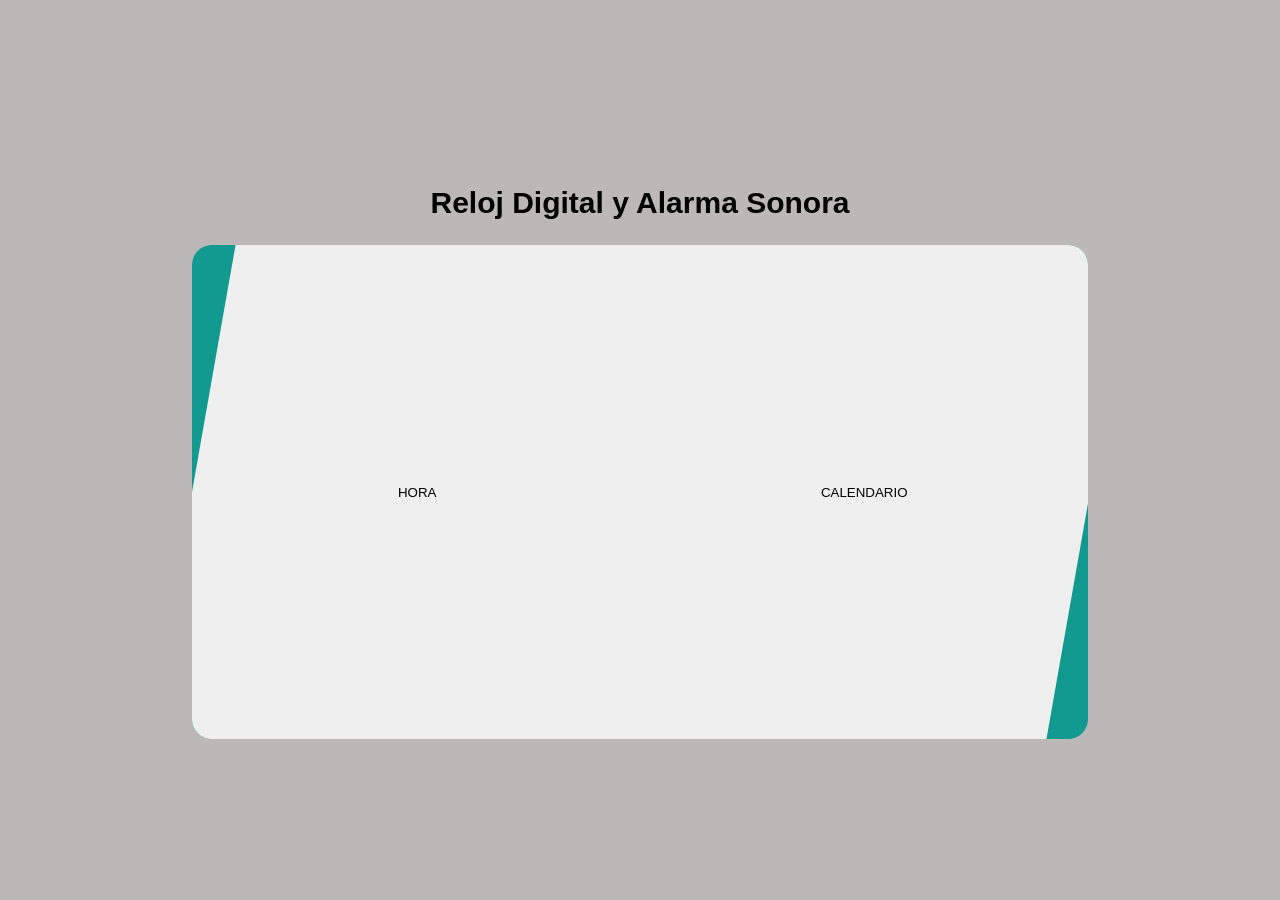
==== index.html @ 11b25ae1 "Actualizacion de nombre" ====
<!DOCTYPE html>
<html lang="en">
<head>
    <meta charset="UTF-8">
    <meta name="viewport" content="width=device-width, initial-scale=1.0">
    <title>Document</title>
    <link rel="stylesheet" href="styleReloj.css">
</head>
<body>
    <main>
        <section class="section" data-scroll-spy>
                <h2>Reloj Digital y Alarma Sonora</h2>
                    <div class="container">
                        <div class="clockDate">
                            <div id="date"></div>
                            <div id="clock"></div>
                        </div>
                        <div class="calendarDate">
                            <div id="calendar">
                            <div class="headerCalendar">
                                <button id="prevBtn">
                                    <i class=""></i> <!-- iCONO -->
                                </button>
                                <div id="mothYear" class="mothYear"></div>
                                <button id="nextBtn">
                                    <i class=""></i> <!-- iCONO -->
                                </button>
                            </div>
                            <table class="WeekDays">
                                <thead>
                                    <tr>
                                        <th class="day">Domingo</th>
                                        <th class="day">Lunes</th>
                                        <th class="day">Martes</th>
                                        <th class="day">Miercoles</th>
                                        <th class="day">Jueves</th>
                                        <th class="day">Viernes</th>
                                        <th class="day">Sabado</th>
                                    </tr>
                                </thead>
                                <div class="dates" id="dates"></div>
                                <tbody>

                                </tbody>
                            </table>
                            </div>
                            <div id="events"></div>
                        </div>
                        <button class="btnClock" id="btnClock"><span>HORA</span></button>
                        <button class="btnCalendar" id="btnCalendar"><span>CALENDARIO</span></button>
                    </div>
            </section>
    </main>
</body>
<script src="calendar.js"></script>
</html>
---- styleReloj.css ----
body{
    background-color: #57494963;
    font-family: Arial, sans-serif;
    margin: 0;
    padding: 0;
}
main{
    display: flex;
    align-items: center;
    justify-content: center;
    height: 100vh;
}
.section{
    text-align: center;
    font-size: 20px;
    width: 70%;
}
.container{
    background-color: #129990;
    border-radius: 20px;
    width: 100%;
    display: flex;
    justify-content: center;
    overflow: hidden;
    align-items: center;
}
.container .btnClock,
.container .btnCalendar {
    cursor: pointer;
    width: 100%;
    height: 500px;
    margin-right: -0.1rem;
    margin-top: -0.2rem;
    margin-bottom: -0.2rem;
    border-style: none;
    transform: skew(-10deg) translateX(0%);
    transition: all 1s ease;
}
.container .btnClock > *,
.container .btnCalendar > * {
    display: inline-block;
    transform: skew(10deg);
}
.container .btnClock:hover,
.container .btnCalendar:hover{
    background-color: #90D1CA;
}
.container .btnClock.active,
.container .btnCalendar.active{
    transform: skew(-10deg) translateX(160%);
}
.container .btnClock.active2,
.container .btnCalendar.active2{
    transform: skew(-10deg) translateX(-160%);
}

/* Style div Clock */
.clockDate{
    position: absolute;
    left: 20%;
    display: flex;
    flex-direction: column;
    width: 27%;
    color: #b71c1c;
}
#date{
    display: flex;
    align-items: center;
    justify-content: center;
    background-color: #222;
    color: #FFFBDE;
    margin-bottom: 10px;
}
#clock{
    display: flex;
    gap: 5px;
    align-items: center;
    justify-content: center;
    background-color: #222;
    color: #FFFBDE;
}
#clock h2{
    font-size: clamp(20px, 8vw, 80px);
    margin-top: 5%;
    margin-bottom: 5%;
}

/* Style Div Calendar */
.calendarDate{
    position: absolute;
    left: 30%;
    display: flex;
}
#calendar{
    font-size: medium;
    display: flex;
    flex-direction: column;
    background-color: #222;
    color: #FFFBDE;
    padding: 10px;
    border-radius: 10px;
    box-shadow: 0 0 10px rgba(0, 0, 0, 0.3);
}
.headerCalendar{
    display: flex;
    justify-content: space-between;
    align-items: center;
    padding: 10px;
}
.headerCalendar button{
    display: flex;
    align-items: center;
    justify-content: center;
    border: none;
    background: #FFFBDE;
    width: 30px;
    height: 30px;
    box-shadow: 0 0 4px rgba(0, 0, 0, 0.2);
}
.weekdays{
    width: 100%;
}
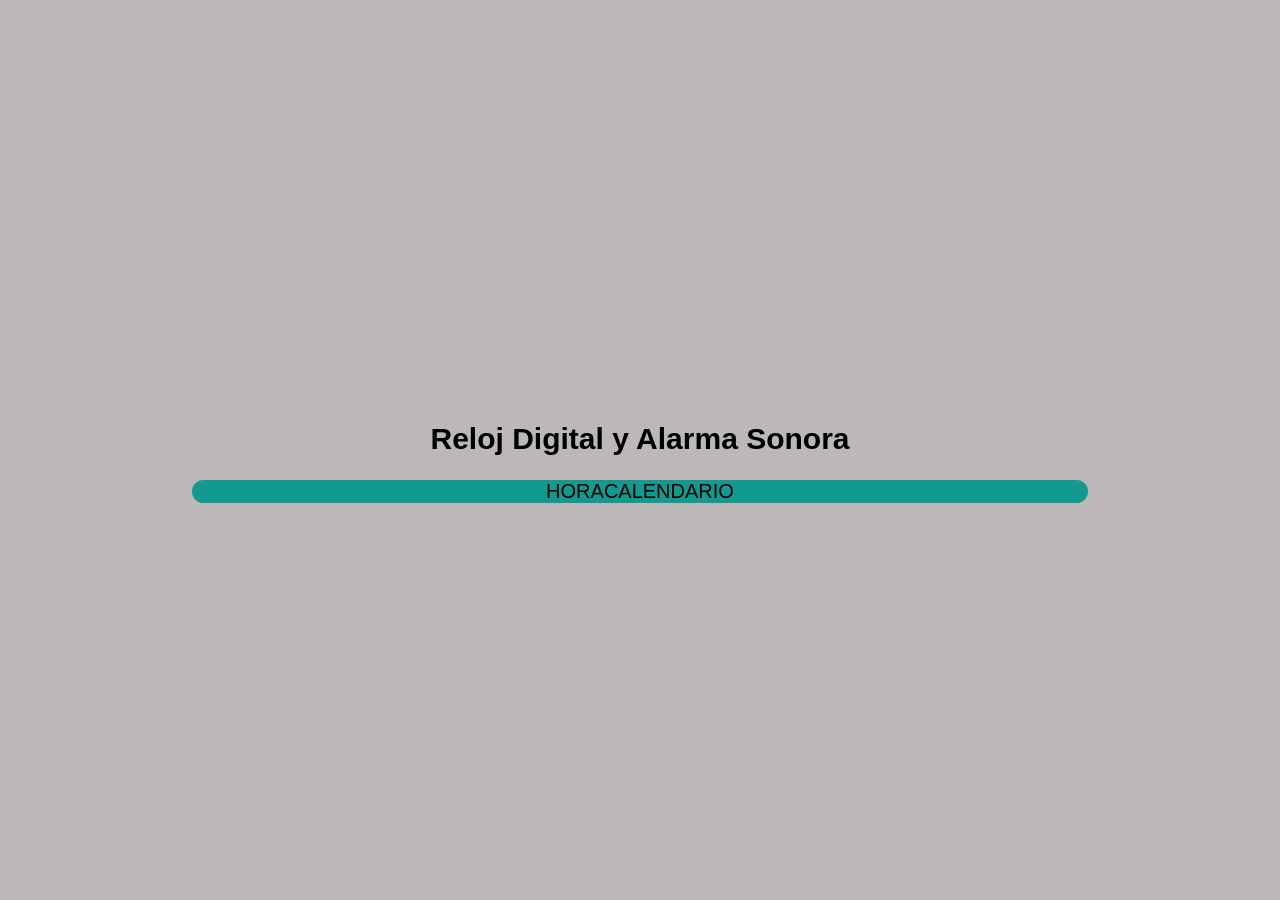
==== commit ab7e19dd: "Optimizacion del codigo" ====
--- a/index.html
+++ b/index.html
@@ -16,7 +16,7 @@
                             <div id="clock"></div>
                         </div>
                         <div class="calendarDate">
-                            <div id="calendar">
+                            <div id="calendar" class="calendar">
                             <div class="headerCalendar">
                                 <button id="prevBtn">
                                     <i class=""></i> <!-- iCONO -->
@@ -26,28 +26,15 @@
                                     <i class=""></i> <!-- iCONO -->
                                 </button>
                             </div>
-                            <table class="WeekDays">
-                                <thead>
-                                    <tr>
-                                        <th class="day">Domingo</th>
-                                        <th class="day">Lunes</th>
-                                        <th class="day">Martes</th>
-                                        <th class="day">Miercoles</th>
-                                        <th class="day">Jueves</th>
-                                        <th class="day">Viernes</th>
-                                        <th class="day">Sabado</th>
+                            <table id="weekDays" class="weekDays">
+                                    <tr id="weekRow" class="weekRow">
                                     </tr>
-                                </thead>
-                                <div class="dates" id="dates"></div>
-                                <tbody>
-
-                                </tbody>
                             </table>
+                            <div class="dates" id="dates"></div>
                             </div>
-                            <div id="events"></div>
                         </div>
-                        <button class="btnClock" id="btnClock"><span>HORA</span></button>
-                        <button class="btnCalendar" id="btnCalendar"><span>CALENDARIO</span></button>
+                        <div class="button" id="btnClock"><span>HORA</span></div>
+                        <div class="button" id="btnCalendar"><span>CALENDARIO</span></div>
                     </div>
             </section>
     </main>
--- a/styleReloj.css
+++ b/styleReloj.css
@@ -61,7 +61,6 @@
     display: flex;
     flex-direction: column;
     width: 27%;
-    color: #b71c1c;
 }
 #date{
     display: flex;
@@ -88,8 +87,10 @@
 /* Style Div Calendar */
 .calendarDate{
     position: absolute;
-    left: 30%;
+    left: 34%;
     display: flex;
+    flex-direction: column;
+    width: 50%;
 }
 #calendar{
     font-size: medium;
@@ -100,6 +101,10 @@
     padding: 10px;
     border-radius: 10px;
     box-shadow: 0 0 10px rgba(0, 0, 0, 0.3);
+    transition: opacity 0.1s ease;
+}
+.calendar{
+    opacity: 0;
 }
 .headerCalendar{
     display: flex;
@@ -117,6 +122,39 @@
     height: 30px;
     box-shadow: 0 0 4px rgba(0, 0, 0, 0.2);
 }
-.weekdays{
+tr{
+    display: flex;
+    justify-content: space-around;
+}
+.day{
     width: 100%;
+}
+.dates{
+    display: grid;
+    grid-template-columns: repeat(7,1fr);
+    gap: 5px;
+}
+.date{
+    display: flex;
+    align-items: center;
+    justify-content: center;
+    text-align: center;
+    padding: 10px;
+    margin: auto;
+    cursor: pointer;
+    font-weight: 600;
+    border-radius: 20%;
+    transition: 0.2s;
+}
+
+.date:hover,
+.date.active{
+    background: #ff5869;
+    color: #FFFBDE;
+}
+.date.inactive{
+    color: #d2d2d2;
+}
+.date.inactive:hover{
+    color: #FFFBDE;
 }
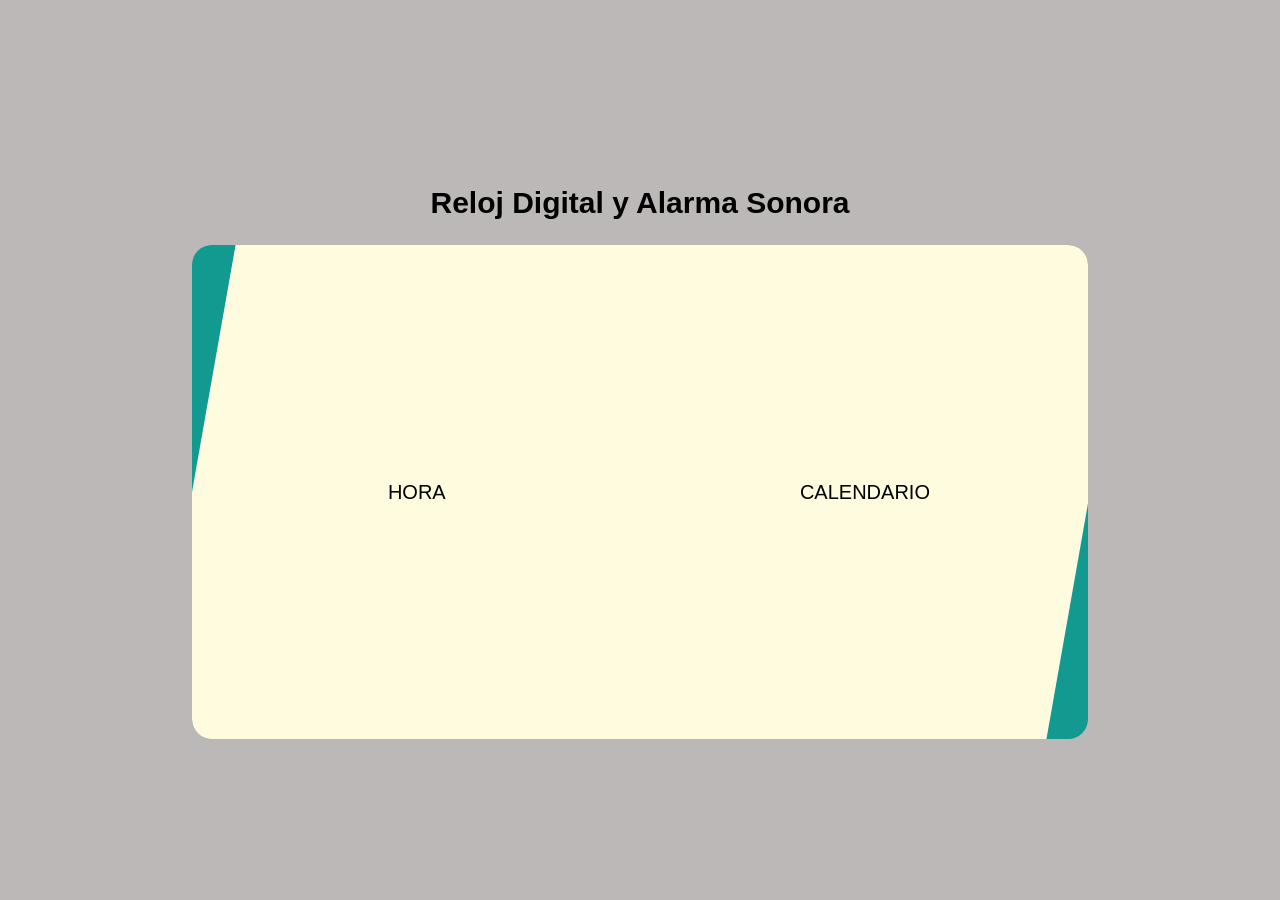
==== commit 286fc3e3: "Agregar estilos" ====
--- a/index.html
+++ b/index.html
@@ -4,7 +4,7 @@
     <meta charset="UTF-8">
     <meta name="viewport" content="width=device-width, initial-scale=1.0">
     <title>Document</title>
-    <link rel="stylesheet" href="styleReloj.css">
+    <link rel="stylesheet" href="styleCalendar.css">
 </head>
 <body>
     <main>
--- a/styleCalendar.css
+++ b/styleCalendar.css
@@ -0,0 +1,159 @@
+body{
+    background-color: #57494963;
+    font-family: Arial, sans-serif;
+    margin: 0;
+    padding: 0;
+}
+main{
+    display: flex;
+    align-items: center;
+    justify-content: center;
+    height: 100vh;
+}
+.section{
+    text-align: center;
+    font-size: 20px;
+    width: 70%;
+}
+.container{
+    background-color: #129990;
+    border-radius: 20px;
+    width: 100%;
+    display: flex;
+    justify-content: center;
+    overflow: hidden;
+    align-items: center;
+}
+.button{
+    display: flex;
+    justify-content: center;
+    align-items: center;
+    background-color: #FFFBDE;
+    cursor: pointer;
+    width: 100%;
+    height: 500px;
+    margin-right: -0.1rem;
+    margin-top: -0.2rem;
+    margin-bottom: -0.2rem;
+    border-style: none;
+    transform: skew(-10deg) translateX(0%);
+    transition: all 1s ease;
+}
+.button > * {
+    display: inline-block;
+    transform: skew(10deg);
+}
+.button:hover{
+    background-color: #90D1CA;
+}
+.button.active{
+    transform: skew(-10deg) translateX(160%);
+}
+.button.active2{
+    transform: skew(-10deg) translateX(-160%);
+}
+
+/* Style div Clock */
+.clockDate{
+    position: absolute;
+    left: 20%;
+    display: flex;
+    flex-direction: column;
+    width: 27%;
+}
+#date{
+    display: flex;
+    align-items: center;
+    justify-content: center;
+    background-color: #222;
+    color: #FFFBDE;
+    margin-bottom: 10px;
+}
+#clock{
+    display: flex;
+    gap: 5px;
+    align-items: center;
+    justify-content: center;
+    background-color: #222;
+    color: #FFFBDE;
+}
+#clock h2{
+    font-size: clamp(20px, 8vw, 80px);
+    margin-top: 5%;
+    margin-bottom: 5%;
+}
+
+/* Style Div Calendar */
+.calendarDate{
+    position: absolute;
+    left: 34%;
+    display: flex;
+    flex-direction: column;
+    width: 50%;
+}
+#calendar{
+    font-size: medium;
+    display: flex;
+    flex-direction: column;
+    background-color: #222;
+    color: #FFFBDE;
+    padding: 10px;
+    border-radius: 10px;
+    box-shadow: 0 0 10px rgba(0, 0, 0, 0.3);
+    transition: opacity 0.1s ease;
+}
+.calendar{
+    opacity: 0;
+}
+.headerCalendar{
+    display: flex;
+    justify-content: space-between;
+    align-items: center;
+    padding: 10px;
+}
+.headerCalendar button{
+    display: flex;
+    align-items: center;
+    justify-content: center;
+    border: none;
+    background: #FFFBDE;
+    width: 30px;
+    height: 30px;
+    box-shadow: 0 0 4px rgba(0, 0, 0, 0.2);
+}
+tr{
+    display: flex;
+    justify-content: space-around;
+}
+.day{
+    width: 100%;
+}
+.dates{
+    display: grid;
+    grid-template-columns: repeat(7,1fr);
+    gap: 5px;
+}
+.date{
+    display: flex;
+    align-items: center;
+    justify-content: center;
+    text-align: center;
+    padding: 10px;
+    margin: auto;
+    cursor: pointer;
+    font-weight: 600;
+    border-radius: 20%;
+    transition: 0.2s;
+}
+
+.date:hover,
+.date.active{
+    background: #ff5869;
+    color: #FFFBDE;
+}
+.date.inactive{
+    color: #d2d2d2;
+}
+.date.inactive:hover{
+    color: #FFFBDE;
+}
